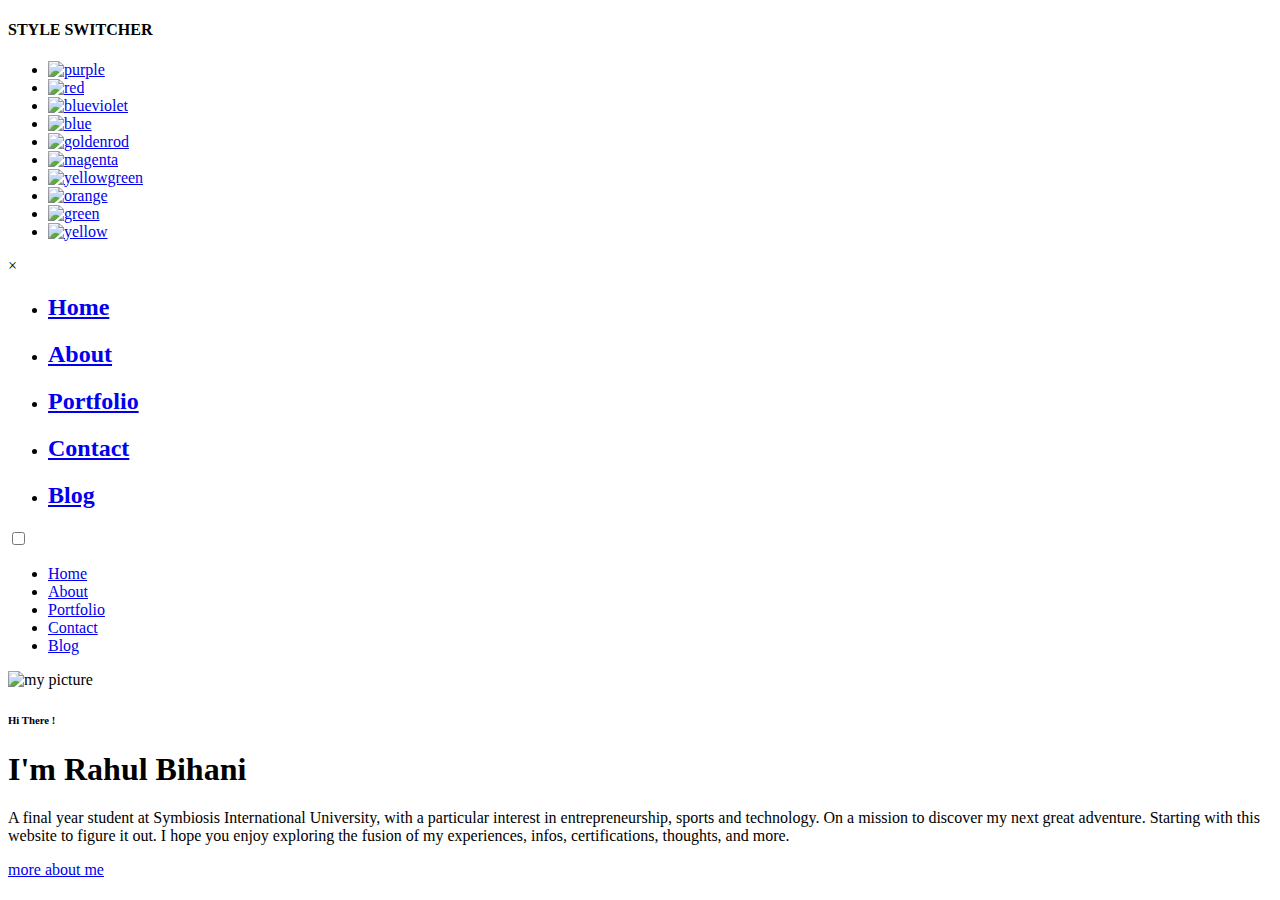
==== index.html @ b5be2437 "Update index.html" ====
﻿<!DOCTYPE html>
<html lang="en">


<head>
    <meta charset="utf-8">
    <title> Rahul Bihani </title>
    <meta name="viewport" content="width=device-width, initial-scale=1">

    <!-- Template Google Fonts -->
    <link href="https://fonts.googleapis.com/css?family=Poppins:400,400i,500,500i,600,600i,700,700i,800,800i,900,900i" rel="stylesheet">
    <link href="https://fonts.googleapis.com/css?family=Open+Sans:300,400,400i,600,600i,700" rel="stylesheet">

    <!-- Template CSS Files -->
    <link href="css/bootstrap.min.css" rel="stylesheet">
    <link href="css/preloader.min.css" rel="stylesheet">
    <link href="css/circle.css" rel="stylesheet">
    <link href="css/font-awesome.min.css" rel="stylesheet">
    <link href="css/fm.revealator.jquery.min.css" rel="stylesheet">
    <link href="css/style.css" rel="stylesheet">

    <!-- CSS Skin File -->
    <link href="css/skins/yellow.css" rel="stylesheet">

    <!-- Live Style Switcher - demo only -->
    <link rel="alternate stylesheet" type="text/css" title="blue" href="css/skins/blue.css" />
    <link rel="alternate stylesheet" type="text/css" title="green" href="css/skins/green.css" />
    <link rel="alternate stylesheet" type="text/css" title="yellow" href="css/skins/yellow.css" />
    <link rel="alternate stylesheet" type="text/css" title="blueviolet" href="css/skins/blueviolet.css" />
    <link rel="alternate stylesheet" type="text/css" title="goldenrod" href="css/skins/goldenrod.css" />
    <link rel="alternate stylesheet" type="text/css" title="magenta" href="css/skins/magenta.css" />
    <link rel="alternate stylesheet" type="text/css" title="orange" href="css/skins/orange.css" />
    <link rel="alternate stylesheet" type="text/css" title="purple" href="css/skins/purple.css" />
    <link rel="alternate stylesheet" type="text/css" title="red" href="css/skins/red.css" />
    <link rel="alternate stylesheet" type="text/css" title="yellowgreen" href="css/skins/yellowgreen.css" />
    <link rel="stylesheet" type="text/css" href="css/styleswitcher.css" />

    <!-- Modernizr JS File -->
    <script src="js/modernizr.custom.js"></script>
</head>

<body class="home">
<!-- Live Style Switcher Starts - demo only -->
<div id="switcher" class="">
    <div class="content-switcher">
        <h4>STYLE SWITCHER</h4>
        <ul>
            <li>
                <a href="#" onclick="setActiveStyleSheet('purple');" title="purple" class="color"><img src="img/styleswitcher/purple.png" alt="purple"/></a>
            </li>
            <li>
                <a href="#" onclick="setActiveStyleSheet('red');" title="red" class="color"><img src="img/styleswitcher/red.png" alt="red"/></a>
            </li>
            <li>
                <a href="#" onclick="setActiveStyleSheet('blueviolet');" title="blueviolet" class="color"><img src="img/styleswitcher/blueviolet.png" alt="blueviolet"/></a>
            </li>
            <li>
                <a href="#" onclick="setActiveStyleSheet('blue');" title="blue" class="color"><img src="img/styleswitcher/blue.png" alt="blue"/></a>
            </li>
            <li>
                <a href="#" onclick="setActiveStyleSheet('goldenrod');" title="goldenrod" class="color"><img src="img/styleswitcher/goldenrod.png" alt="goldenrod"/></a>
            </li>
            <li>
                <a href="#" onclick="setActiveStyleSheet('magenta');" title="magenta" class="color"><img src="img/styleswitcher/magenta.png" alt="magenta"/></a>
            </li>
            <li>
                <a href="#" onclick="setActiveStyleSheet('yellowgreen');" title="yellowgreen" class="color"><img src="img/styleswitcher/yellowgreen.png" alt="yellowgreen"/></a>
            </li>
            <li>
                <a href="#" onclick="setActiveStyleSheet('orange');" title="orange" class="color"><img src="img/styleswitcher/orange.png" alt="orange"/></a>
            </li>
            <li>
                <a href="#" onclick="setActiveStyleSheet('green');" title="green" class="color"><img src="img/styleswitcher/green.png" alt="green"/></a>
            </li>
            <li>
                <a href="#" onclick="setActiveStyleSheet('yellow');" title="yellow" class="color"><img src="img/styleswitcher/yellow.png" alt="yellow"/></a>
            </li>
        </ul>
           <div id="hideSwitcher">&times;</div>
    </div>
</div>
<div id="showSwitcher" class="styleSecondColor"><i class="fa fa-cog fa-spin"></i></div>
<!-- Live Style Switcher Ends - demo only -->
<!-- Header Starts -->
<header class="header" id="navbar-collapse-toggle">
    <!-- Fixed Navigation Starts -->
    <ul class="icon-menu d-none d-lg-block revealator-slideup revealator-once revealator-delay1">
        <li class="icon-box active">
            <i class="fa fa-home"></i>
            <a href="index.html">
                <h2>Home</h2>
            </a>
        </li>
        <li class="icon-box">
            <i class="fa fa-user"></i>
            <a href="about.html">
                <h2>About</h2>
            </a>
        </li>
        <li class="icon-box">
            <i class="fa fa-briefcase"></i>
            <a href="portfolio.html">
                <h2>Portfolio</h2>
            </a>
        </li>
        <li class="icon-box">
            <i class="fa fa-envelope-open"></i>
            <a href="contact.html">
                <h2>Contact</h2>
            </a>
        </li>
        <li class="icon-box">
            <i class="fa fa-comments"></i>
            <a href="blog.html">
                <h2>Blog</h2>
            </a>
        </li>
    </ul>
    <!-- Fixed Navigation Ends -->
    <!-- Mobile Menu Starts -->
    <nav role="navigation" class="d-block d-lg-none">
        <div id="menuToggle">
            <input type="checkbox" />
            <span></span>
            <span></span>
            <span></span>
            <ul class="list-unstyled" id="menu">
                <li class="active"><a href="index.html"><i class="fa fa-home"></i><span>Home</span></a></li>
                <li><a href="about.html"><i class="fa fa-user"></i><span>About</span></a></li>
                <li><a href="portfolio.html"><i class="fa fa-folder-open"></i><span>Portfolio</span></a></li>
                <li><a href="contact.html"><i class="fa fa-envelope-open"></i><span>Contact</span></a></li>
                <li><a href="blog.html"><i class="fa fa-comments"></i><span>Blog</span></a></li>
            </ul>
        </div>
    </nav>
    <!-- Mobile Menu Ends -->
</header>
<!-- Header Ends -->
<!-- Main Content Starts -->
<section class="container-fluid main-container container-home p-0 revealator-slideup revealator-once revealator-delay1">
    <div class="color-block d-none d-lg-block"></div>
    <div class="row home-details-container align-items-center">
        <div class="col-lg-4 bg position-fixed d-none d-lg-block"></div>
        <div class="col-12 col-lg-8 offset-lg-4 home-details text-left text-sm-center text-lg-left">
            <div>
                <img src="img/Photo-mobile.jpg" class="img-fluid main-img-mobile d-none d-sm-block d-lg-none" alt="my picture" />
                <h6 class="text-uppercase open-sans-font mb-0 d-block d-sm-none d-lg-block">Hi There !</h6>
                <h1 class="text-uppercase poppins-font"><span>I'm</span> Rahul Bihani</h1>
                <p class="open-sans-font">A final year student at Symbiosis International University, with a particular interest in entrepreneurship, sports and technology. On a mission to discover my next great adventure. Starting with this website to figure it out. I hope you enjoy exploring the fusion of my experiences, infos, certifications, thoughts, and more.</p>
                <a href="about.html" class="btn btn-about">more about me</a>
            </div>
        </div>
    </div>
</section>
<!-- Main Content Ends -->

<!-- Template JS Files -->
<script src="js/jquery-3.5.0.min.js"></script>
<script src="js/styleswitcher.js"></script>
<script src="js/preloader.min.js"></script>
<script src="js/fm.revealator.jquery.min.js"></script>
<script src="js/imagesloaded.pkgd.min.js"></script>
<script src="js/masonry.pkgd.min.js"></script>
<script src="js/classie.js"></script>
<script src="js/cbpGridGallery.js"></script>
<script src="js/jquery.hoverdir.js"></script>
<script src="js/popper.min.js"></script>
<script src="js/bootstrap.js"></script>
<script src="js/custom.js"></script>

</body>

</html>
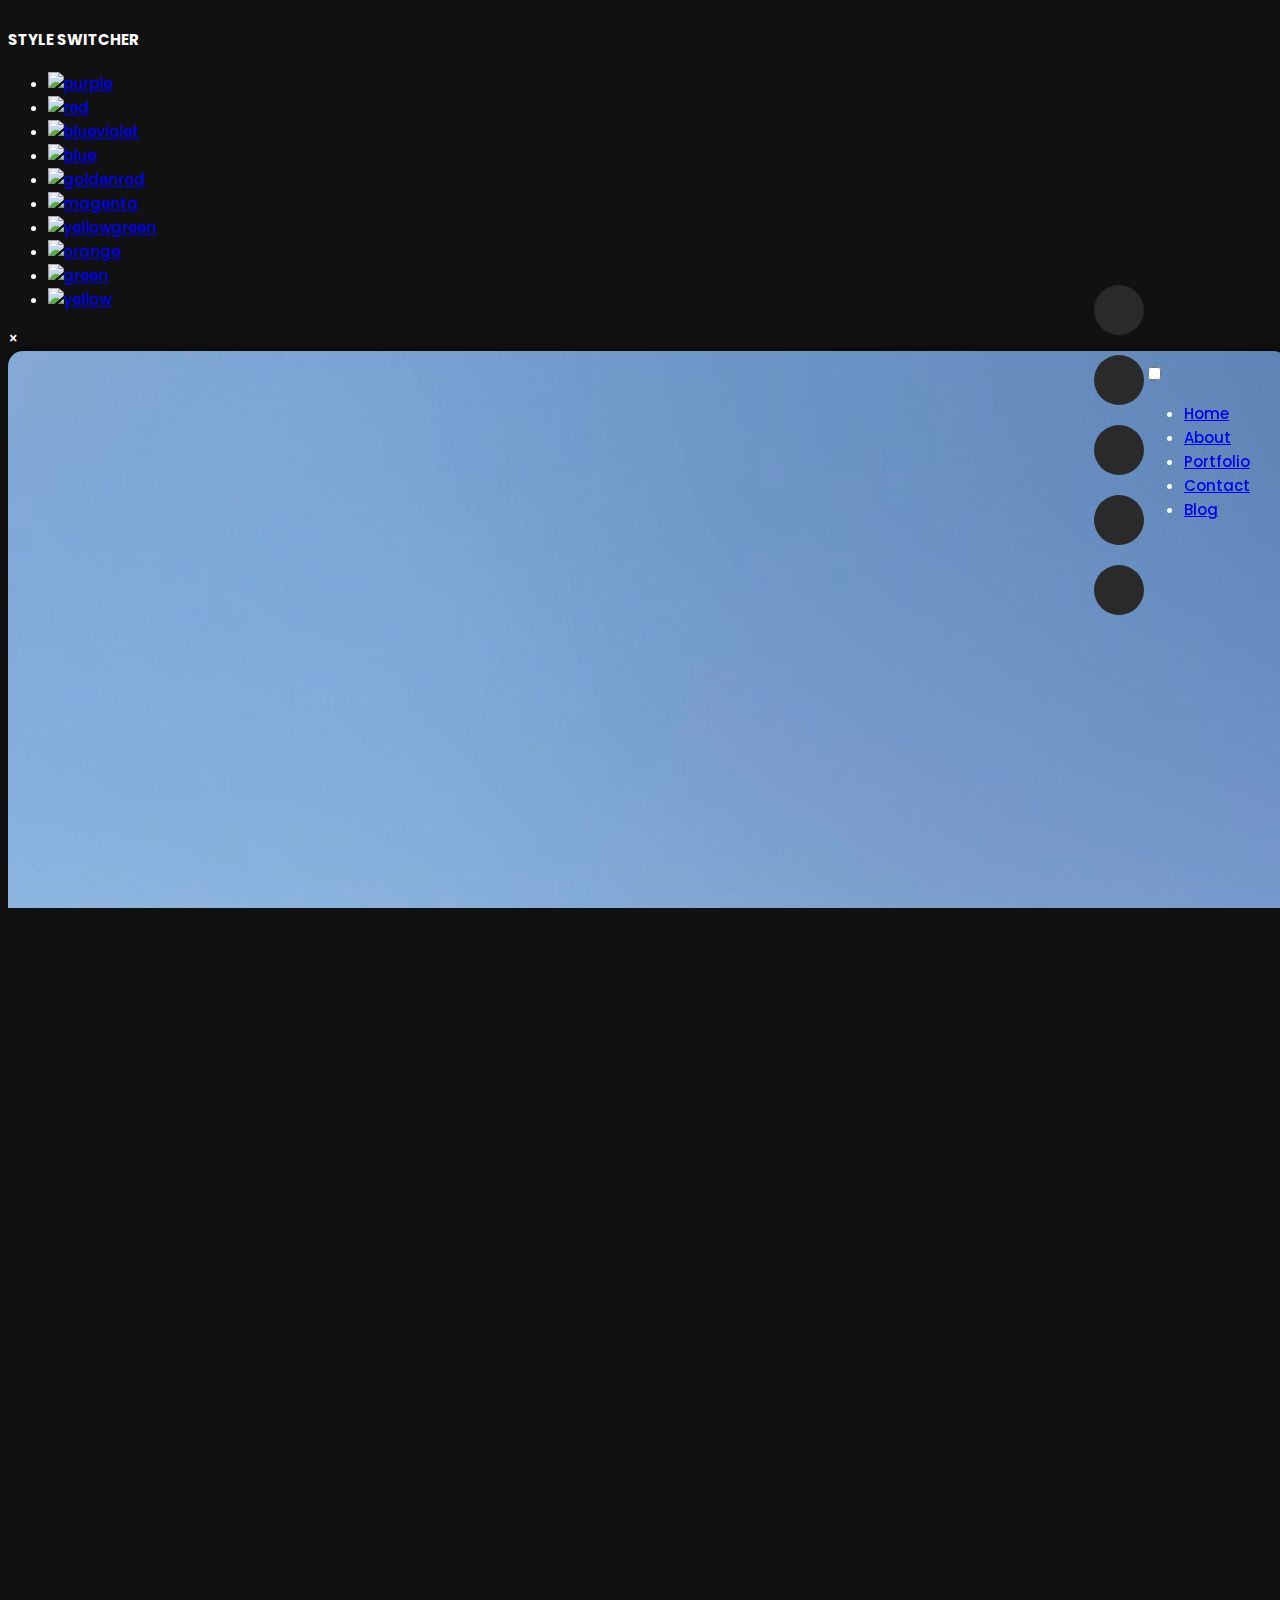
==== commit fe6df9e0: "Update index.html" ====
--- a/index.html
+++ b/index.html
@@ -3,6 +3,15 @@
 
 
 <head>
+    <!-- Google tag (gtag.js) -->
+<script async src="https://www.googletagmanager.com/gtag/js?id=G-2Z296D9TRD"></script>
+<script>
+  window.dataLayer = window.dataLayer || [];
+  function gtag(){dataLayer.push(arguments);}
+  gtag('js', new Date());
+
+  gtag('config', 'G-2Z296D9TRD');
+</script>
     <meta charset="utf-8">
     <title> Rahul Bihani </title>
     <meta name="viewport" content="width=device-width, initial-scale=1">
@@ -143,7 +152,7 @@
         <div class="col-lg-4 bg position-fixed d-none d-lg-block"></div>
         <div class="col-12 col-lg-8 offset-lg-4 home-details text-left text-sm-center text-lg-left">
             <div>
-                <img src="img/Photo-mobile.jpg" class="img-fluid main-img-mobile d-none d-sm-block d-lg-none" alt="my picture" />
+                <img src="img/Mobile-Photo.jpeg" class="img-fluid main-img-mobile d-none d-sm-block d-lg-none" alt="my picture" />
                 <h6 class="text-uppercase open-sans-font mb-0 d-block d-sm-none d-lg-block">Hi There !</h6>
                 <h1 class="text-uppercase poppins-font"><span>I'm</span> Rahul Bihani</h1>
                 <p class="open-sans-font">A final year student at Symbiosis International University, with a particular interest in entrepreneurship, sports and technology. On a mission to discover my next great adventure. Starting with this website to figure it out. I hope you enjoy exploring the fusion of my experiences, infos, certifications, thoughts, and more.</p>
--- a/css/style.css
+++ b/css/style.css
@@ -0,0 +1,1766 @@
+/*
+Template Name: Tunis - Personal Portfolio
+Author: celtano
+Author URI: http://themeforest.net/user/celtano
+Description: Tunis - Personal Portfolio
+Version: 1.0
+*/
+
+/*------------------------------------------------------------------
+[Table of contents]
+	+ General
+	    - Miscellaneous
+		- Light Body
+		- Buttons
+		- Page Title
+	+ Header
+		- Desktop Navigation
+		- Mobile Navigation
+	+ Pages
+		- Homepage
+		+ About
+		    - Personal Info List
+			- Box Stats
+			- Resume
+			- Skills
+		+ Portfolio
+		    - Grid
+		    + Slideshow
+                - Embedded Videos
+                - Carousel
+                - Navigation
+        + Contact
+            - Left Side
+            - Contact Form
+		+ Blog
+            - Latest Posts
+            - Pagination
+	- Responsive Design Styles
+-------------------------------------------------------------------*/
+
+/* [ GENERAL ] */
+/*================================================== */
+
+/*** Miscellaneous ***/
+
+html {
+  overflow-x: hidden;
+  height: 100%;
+}
+
+body {
+  font-family: 'Poppins', sans-serif;
+  font-size: 15px;
+  color: #fff;
+  font-weight: 500;
+  line-height: 1.6;
+  position: relative;
+  background-size: cover;
+  background-position: center;
+  height: 100%;
+  width: 100%;
+  background-color: #111;
+}
+
+.poppins-font {
+  font-family: 'Poppins', sans-serif;
+}
+
+.open-sans-font {
+  font-family: 'Open Sans', sans-serif;
+}
+
+hr.separator {
+  border-top: 1px solid #252525;
+  margin: 70px auto 55px;
+  max-width: 40%;
+}
+
+.ft-wt-600 {
+  font-weight: 600;
+}
+
+.mb-30 {
+  margin-bottom: 30px;
+}
+
+.no-transform {
+  transform: none !important;
+}
+
+.custom-title {
+  padding-bottom: 22px;
+  font-size: 26px;
+}
+
+/*** Light Body ***/
+
+body.light {
+  color: #666;
+  background-color: #fff;
+}
+
+body.home.light .home-details h1 span {
+  color: #666;
+}
+
+body.home.light .home-details h6 {
+  color: #777;
+}
+
+body.home.light .bg {
+  background-image: url(../img/light.jpg);
+  background-size: cover;
+  background-repeat: no-repeat;
+  background-position: top;
+  box-shadow: 0 0 7px rgba(0,0,0,.3);
+}
+
+body.light .preloader .black_wall {
+  background-color: #eee;
+}
+
+body.light .preloader {
+  background-color: #fff;
+}
+
+body.light .title-section h1 {
+  color: #666;
+}
+
+body.light .title-bg {
+  color: rgba(30, 37, 48, 0.07);
+}
+
+body.light.about .box-stats {
+  border: 1px solid #ddd;
+}
+
+body.light.about .c100,
+body.light.about .resume-box .time {
+  background-color: #eee;
+}
+
+body.light.about .resume-box .time,
+body.light.about .resume-box p {
+  color: #666;
+}
+
+body.light.about .resume-box .place:before {
+  background-color: #666;
+}
+
+body.light.about  .resume-box li:after {
+  border-left: 1px solid #ddd;
+}
+
+body.light.about .c100 > span {
+  color: #666;
+}
+
+body.light.about .c100:after {
+  background-color: #fff;
+}
+
+body.light.portfolio .slideshow figure {
+  background-color: #fff;
+}
+
+body.light.portfolio .slideshow ul > li:after {
+  background: rgba(255,255,255,0.77);
+}
+
+body.light.portfolio .slideshow {
+  background: rgba(0,0,0,0.7);
+}
+
+body.light.contact .contactform input[type=text],
+body.light.contact .contactform input[type=email],
+body.light.contact .contactform textarea {
+  background-color: #fff;
+  border: 1px solid #ddd;
+  color: #666;
+}
+
+body.light.contact  ul.social li a {
+  color: #666;
+  background: #eee;
+}
+
+body.light.contact  ul.social li a:hover {
+  color: #fff;
+}
+
+body.light.blog .post-content {
+  background-color: #f2f2f2;
+}
+
+body.light.blog .post-content .entry-header h3 a {
+  color: #666;
+}
+
+body.light.blog .page-link {
+  color: #666;
+  background-color: #eee;
+  border: 1px solid #eee;
+}
+
+body.light.blog-post .meta {
+  color: #888;
+}
+
+body.light.blog .page-item.active .page-link {
+  color: #fff;
+}
+
+body.light hr.separator {
+  border-top: 1px solid #ddd;
+}
+
+@media (min-width: 992px) {
+  body.light .header ul.icon-menu li.icon-box {
+    background-color: #eee;
+  }
+
+  body.light .header ul.icon-menu li.icon-box i {
+    color: #666;
+  }
+
+  body.light .header ul.icon-menu li.icon-box.active,
+  body.light .header ul.icon-menu li.icon-box:hover,
+  body.light .header ul.icon-menu li.icon-box.active i,
+  body.light .header ul.icon-menu li.icon-box:hover i {
+    color: #fff;
+  }
+}
+
+@media (max-width: 991px) {
+
+  body.light .main-img-mobile {
+    border: 4px solid #eee;
+  }
+
+  body.light #menuToggle {
+    border: 1px solid #ddd;
+  }
+
+  body.light #menuToggle,
+  body.light #menu {
+    background: #eee;
+  }
+
+  body.light #menuToggle > span,
+  body.light #menuToggle input:checked ~ span {
+    background: #666;
+  }
+
+  body.light #menu li a {
+    color: #666;
+  }
+
+  body.light #menu li:after {
+    background: #ddd;
+  }
+
+  body.light.portfolio .slideshow nav {
+    background: #eee;
+    border-bottom: 1px solid #ddd;
+  }
+
+  body.light.portfolio .slideshow nav span img {
+    display: none;
+  }
+
+  body.light.portfolio .slideshow nav span.nav-next {
+    background-image: url("../img/projects/navigation/right-arrow.png");
+    background-size: cover;
+  }
+
+  body.light.portfolio .slideshow nav span.nav-prev {
+    background-image: url("../img/projects/navigation/left-arrow.png");
+    background-size: cover;
+  }
+
+  body.light.portfolio .slideshow nav span.nav-close {
+    background-image: url("../img/projects/navigation/close-button.png");
+    background-size: cover;
+  }
+
+  body.light.portfolio .slideshow nav span.nav-next,
+  body.light.portfolio .slideshow nav span.nav-prev {
+    top: 51px;
+  }
+
+  body.light.portfolio .slideshow {
+    background: #fff;
+  }
+}
+
+@media (max-width: 576px) {
+  body.light .title-section {
+    background: #eee;
+    border-bottom: 1px solid #ddd;
+  }
+
+  body.light #menuToggle {
+    border: 0;
+  }
+
+  body.light.portfolio .slideshow nav span.nav-next,
+  body.light.portfolio .slideshow nav span.nav-prev {
+    top: 31px;
+  }
+}
+/*** Buttons ***/
+.btn {
+  box-shadow: none !important;
+  border-radius: 26px;
+  font-weight: 500;
+  height: 46px;
+  line-height: 46px;
+  font-size: 15px;
+  text-transform: uppercase;
+  color: #fff;
+  padding: 0 40px;
+  outline: none !important;
+  overflow: hidden;
+  display: inline-block;
+  position: relative;
+  font-family: 'Poppins', sans-serif;
+  letter-spacing: .5px;
+  border: 0;
+}
+
+.btn,
+.btn:hover,
+.btn:focus {
+  color: #fff;
+  text-decoration: none;
+}
+
+/*** Page Title ***/
+
+.title-section {
+  margin: 0 auto;
+  width: 100%;
+  position: relative;
+  padding: 80px 0;
+}
+
+.title-section h1 {
+  font-size: 56px;
+  font-weight: 900;
+  color: #fff;
+  text-transform: uppercase;
+  margin: 0;
+}
+
+.title-bg {
+  font-size: 110px;
+  left: 0;
+  letter-spacing: 10px;
+  line-height: 0.7;
+  position: absolute;
+  right: 0;
+  top: 50%;
+  text-transform: uppercase;
+  font-weight: 800;
+  -webkit-transform: translateY(-50%);
+  -moz-transform: translateY(-50%);
+  -ms-transform: translateY(-50%);
+  -o-transform: translateY(-50%);
+  transform: translateY(-50%);
+  color: rgba(255, 255, 255, 0.07);
+
+}
+
+
+
+/* [ HEADER ] */
+/*================================================== */
+
+/*** Desktop Navigation ***/
+
+@media (min-width: 992px) {
+
+  /*** Navigation ***/
+
+  .header {
+    position: fixed;
+    right: 30px;
+    bottom: 0;
+    z-index: 3;
+    display: flex;
+    align-items: center;
+    height: calc(100vh - 200px);
+    top: 100px;
+    opacity: 1;
+    transition: opacity 0.3s;
+    -webkit-transition: opacity 0.3s;
+  }
+
+  .header.hide-header {
+    z-index: 0 !important;
+    opacity: 0;
+  }
+
+  .header ul.icon-menu {
+    margin: 0;
+    padding: 0;
+  }
+
+  .header ul.icon-menu li.icon-box {
+    width: 50px;
+    height: 50px;
+    list-style: none;
+    position: relative;
+    display: flex;
+    align-items: center;
+    transition: .3s;
+    margin: 20px 0;
+    border-radius: 50%;
+    background: #2b2a2a;
+  }
+
+  .header ul.icon-menu li.icon-box i {
+    color: #ddd;
+    font-size: 19px;
+    transition: .3s;
+  }
+
+  .header ul.icon-menu li.icon-box.active,
+  .header ul.icon-menu li.icon-box:hover,
+  .header ul.icon-menu li.icon-box.active i,
+  .header ul.icon-menu li.icon-box:hover i {
+    color: #fff;
+  }
+
+  .header .icon-box h2 {
+    font-size: 15px;
+    font-weight: 500;
+  }
+
+  .header .icon-box a {
+    display: block;
+    padding: 0;
+    width: 50px;
+    height: 50px;
+  }
+
+  .header .icon-box i.fa {
+    position: absolute;
+    pointer-events: none;
+  }
+
+  .header .icon-menu i {
+    left: 0;
+    right: 0;
+    margin: 0 auto;
+    display: block;
+    text-align: center;
+    font-size: 35px;
+    top: 15px;
+  }
+
+  .header .icon-box h2 {
+    z-index: -1;
+    position: absolute;
+    top: 0;
+    right: 0;
+    opacity: 0;
+    color: #fff;
+    line-height: 50px;
+    font-weight: 500;
+    transition: all .3s;
+    border-radius: 30px;
+    text-transform: uppercase;
+    padding: 0 25px 0 30px;
+    height: 50px;
+  }
+
+  .header .icon-box a:hover h2 {
+    opacity: 1;
+    right: 27px;
+    margin: 0;
+    text-align: center;
+    border-radius: 30px 0 0 30px;
+  }
+}
+
+/* [ Pages ] */
+/*================================================== */
+
+/*** Homepage ***/
+
+.home .color-block {
+  position: fixed;
+  height: 200%;
+  width: 100%;
+  transform: rotate(-15deg);
+  left: -83%;
+  top: -50%;
+}
+
+.home .bg {
+  background-image: url(../img/cover-img.jpg);
+  background-size: cover;
+  background-repeat: no-repeat;
+  background-position: top;
+  height: calc(100vh - 60px);
+  z-index: 111;
+  border-radius: 15px;
+  left: 30px;
+  top: 30px;
+  box-shadow: 0 0 7px rgba(0,0,0,.9);
+}
+
+.home .container-home {
+  display: flex;
+  align-items: center;
+  min-height: 100%;
+}
+
+.home .home-details > div {
+  max-width: 550px;
+  margin: 0 auto;
+}
+
+.home .home-details h1 {
+  font-size: 45px;
+  line-height: 45px;
+  font-weight: 700;
+  margin: 18px 0 10px;
+}
+
+.home .home-details h1 span {
+  color: #fff;
+  font-weight: 600;
+}
+
+.home .home-details h6 {
+  color: #eee;
+  font-size: 22px;
+  font-weight: 400;
+  display: block;
+}
+
+.home .home-details p {
+  margin: 10px 0 23px;
+  font-size: 16px;
+  line-height: 32px;
+}
+
+/*** About ***/
+
+.about .main-content {
+  padding-bottom: 20px;
+}
+
+/* Personal Info List */
+
+.about .about-list li:not(:last-child) {
+  padding-bottom: 20px;
+}
+
+.about .about-list .title {
+  opacity: .8;
+  text-transform: capitalize;
+}
+
+.about .about-list .value {
+  font-weight: 600;
+}
+
+/* Box Stats */
+
+.about .box-stats {
+  padding: 20px 30px 25px 40px;
+  border-radius: 5px;
+  border: 1px solid #252525;
+}
+
+.about .box-stats.with-margin {
+  margin-bottom: 30px;
+}
+
+.about .box-stats h3 {
+  position: relative;
+  display: inline-block;
+  margin: 0;
+  font-size: 50px;
+  font-weight: 700;
+}
+
+.about .box-stats h3:after {
+  content: '+';
+  position: absolute;
+  right: -24px;
+  font-size: 33px;
+  font-weight: 300;
+  top: 2px;
+}
+
+.about .box-stats p {
+  padding-left: 45px;
+}
+
+.about .box-stats p:before {
+  content: "";
+  position: absolute;
+  left: 0;
+  top: 13px;
+  width: 30px;
+  height: 1px;
+  background: #777;
+}
+
+/* Resume */
+
+.about .resume-box ul {
+  margin: 0;
+  padding: 0;
+  list-style: none;
+}
+
+.about .resume-box li {
+  position: relative;
+  padding: 0 20px 0 60px;
+  margin: 0 0 50px;
+}
+
+.about .resume-box li:after {
+  content: "";
+  position: absolute;
+  top: 0;
+  left: 20px;
+  bottom: 0;
+  border-left: 1px solid #333;
+}
+
+.about .resume-box .icon {
+  width: 40px;
+  height: 40px;
+  position: absolute;
+  left: 0;
+  right: 0;
+  line-height: 40px;
+  text-align: center;
+  z-index: 1;
+  border-radius: 50%;
+  color: #fff;
+  background-color: #252525;
+}
+
+.about .resume-box .time {
+  color: #fff;
+  font-size: 12px;
+  padding: 1px 10px;
+  display: inline-block;
+  margin-bottom: 12px;
+  border-radius: 20px;
+  font-weight: 600;
+  background-color: #252525;
+  opacity: .8;
+}
+
+.about .resume-box h5 {
+  font-size: 18px;
+  margin: 7px 0 10px;
+}
+
+.about .resume-box p {
+  margin: 0;
+  color: #eee;
+  font-size: 14px;
+}
+
+.about .resume-box .place {
+  opacity: .8;
+  font-weight: 600;
+  font-size: 15px;
+  position: relative;
+  padding-left: 26px;
+}
+
+.about .resume-box .place:before {
+  position: absolute;
+  content: '';
+  width: 10px;
+  height: 2px;
+  background-color: #fff;
+  left: 7px;
+  top: 9px;
+  opacity: .8;
+}
+
+/* Skills */
+
+.about .c100 {
+  float: none !important;
+  margin: 0 auto;
+  background-color: #252525;
+}
+
+.about .c100 > span {
+  color: #fff;
+}
+
+.about .c100:after {
+  background-color: #111;
+}
+
+/*** Portfolio ***/
+.portfolio .main-content {
+  padding-bottom: 60px;
+  margin-top: -15px;
+}
+
+/* Grid */
+
+.portfolio .grid-gallery ul {
+  list-style: none;
+  margin: 0;
+  padding: 0;
+}
+
+.portfolio .grid-gallery figure {
+  margin: 0;
+}
+
+.portfolio .grid-gallery figure img {
+  display: block;
+  width: 100%;
+  border-radius: 5px;
+  transition: .3s;
+}
+
+.portfolio .grid-wrap {
+  margin: 0 auto;
+}
+
+.portfolio .grid {
+  margin: 0 auto;
+}
+
+.portfolio .grid li {
+  width: 33.333333%;
+  float: left;
+  cursor: pointer;
+  padding: 15px;
+}
+
+.portfolio .grid figure {
+  -webkit-transition: 0.3s;
+  transition: 0.3s;
+  border-radius: 5px;
+  padding: 0;
+  position: relative;
+  overflow: hidden;
+}
+
+.portfolio .grid figure img {
+  display: block;
+  position: relative;
+}
+
+.portfolio .grid li a {
+  overflow: hidden;
+}
+
+.portfolio .grid li figure div {
+  position: absolute;
+  width: 100%;
+  height: 100%;
+  display: -webkit-box;
+  display: -webkit-flex;
+  display: -ms-flexbox;
+  display: flex;
+  -webkit-box-align: center;
+  -webkit-align-items: center;
+  -ms-flex-align: center;
+  align-items: center;
+  text-align: center;
+  justify-content: center;
+}
+
+.portfolio .grid li figure div span {
+  margin: 0;
+  text-transform: uppercase;
+  color: #fff;
+  font-size: 18px;
+}
+
+/* Slideshow */
+
+.portfolio .slideshow {
+  position: fixed;
+  background: rgba(0,0,0,0.85);
+  width: 100%;
+  height: 100%;
+  top: 0;
+  left: 0;
+  z-index: 1111;
+  opacity: 0;
+  visibility: hidden;
+  overflow: hidden;
+  -webkit-perspective: 1000px;
+  perspective: 1000px;
+  -webkit-transition: opacity 0.5s, visibility 0s 0.5s;
+  transition: opacity 0.5s, visibility 0s 0.5s;
+  text-align: left;
+}
+
+.portfolio .slideshow-open .slideshow {
+  opacity: 1;
+  visibility: visible;
+  -webkit-transition: opacity 0.5s;
+  transition: opacity 0.5s;
+}
+
+.portfolio .slideshow ul {
+  width: 100%;
+  height: 100%;
+  -webkit-transform-style: preserve-3d;
+  transform-style: preserve-3d;
+  -webkit-transform: translate3d(0,0,150px);
+  transform: translate3d(0,0,150px);
+  -webkit-transition: -webkit-transform 0.5s;
+  transition: transform 0.5s;
+}
+
+.portfolio .slideshow ul.animatable > li {
+  -webkit-transition: -webkit-transform 0.5s;
+  transition: transform 0.5s;
+}
+
+.portfolio .slideshow-open .slideshow ul {
+  -webkit-transform: translate3d(0,0,0);
+  transform: translate3d(0,0,0);
+}
+
+.portfolio .slideshow ul > li {
+  width: 660px;
+  position: absolute;
+  top: 50%;
+  left: 50%;
+  margin: -280px 0 0 -330px;
+  visibility: hidden;
+}
+
+.portfolio .slideshow ul > li.show {
+  visibility: visible;
+}
+
+.portfolio .slideshow ul > li:after {
+  content: '';
+  position: absolute;
+  width: 100%;
+  height: 100%;
+  top: 0;
+  left: 0;
+  background: rgba(0,0,0,0.7);
+  -webkit-transition: opacity 0.3s;
+  transition: opacity 0.3s;
+  z-index: 111;
+  border-radius: 10px;
+}
+
+.portfolio .slideshow ul > li.current:after {
+  visibility: hidden;
+  opacity: 0;
+  -webkit-transition: opacity 0.3s, visibility 0s 0.3s;
+  transition: opacity 0.3s, visibility 0s 0.3s;
+}
+
+.portfolio .slideshow figure {
+  width: 100%;
+  height: 100%;
+  background: #252525;
+  padding: 30px;
+  overflow: auto;
+  border-radius: 10px;
+}
+
+.portfolio .slideshow a {
+  text-decoration: underline;
+}
+
+.portfolio .slideshow figcaption {
+  margin-bottom: 15px;
+}
+
+.portfolio .slideshow figcaption h3 {
+  text-transform: uppercase;
+  padding: 10px 0 20px;
+  font-weight: 700;
+  text-align: center;
+  font-size: 33px;
+}
+
+/* Embedded Videos */
+
+.portfolio .slideshow .videocontainer,
+.portfolio .slideshow .responsive-video {
+  max-width: 100%;
+  border-radius: 4px;
+  display: block;
+  object-fit: cover;
+}
+
+.portfolio .slideshow .videocontainer {
+  position: relative;
+  padding-bottom: 56.20%;
+  padding-top: 0;
+  height: 0;
+  max-width: 100%;
+  overflow: hidden;
+  width: 100%;
+  display: block;
+  margin: 0;
+  border-radius: 4px;
+}
+
+.portfolio .slideshow .videocontainer iframe,
+.portfolio .slideshow .videocontainer object,
+.portfolio .slideshow .videocontainer embed {
+  position: absolute;
+  top: 0;
+  left: 0;
+  width: 100%;
+  height: 100%;
+  border: 0;
+}
+
+/* Carousel */
+
+.portfolio .slideshow .carousel-indicators {
+  bottom: 0;
+  background: rgba(0,0,0,.4);
+  padding: 10px 0;
+  margin: 0;
+}
+
+.portfolio .slideshow .carousel-indicators li {
+  width: 10px;
+  height: 10px;
+  border-radius: 50%;
+  margin: 0 7px;
+  background-color: #fff;
+  opacity: 1;
+}
+
+/* Navigation */
+
+.portfolio .slideshow nav span {
+  position: fixed;
+  z-index: 1000;
+  text-align: center;
+  cursor: pointer;
+  padding: 200px 30px;
+  color: #fff;
+}
+
+.portfolio .slideshow nav span.nav-prev,
+.portfolio .slideshow nav span.nav-next {
+  top: 50%;
+  -webkit-transform: translateY(-50%);
+  transform: translateY(-50%);
+  font-size: 41px;
+  line-height: 58px;
+}
+
+.portfolio .slideshow nav span.nav-prev {
+  left: 0;
+}
+
+.portfolio .slideshow nav span.nav-next {
+  right: 0;
+}
+
+.portfolio .slideshow nav span.nav-close {
+  top: 30px;
+  right: 30px;
+  padding: 0;
+}
+
+/*** Contact ***/
+.contact .main-content {
+  padding-bottom: 85px;
+}
+/* Left Side */
+
+.contact .custom-span-contact {
+  font-weight: 600;
+  padding-left: 50px;
+  line-height: 21px;
+  padding-top: 5px;
+}
+
+.contact .custom-span-contact i {
+  left: 0;
+  top: 10px;
+  font-size: 33px;
+}
+
+.contact .custom-span-contact i.fa-phone-square {
+  font-size: 39px;
+  top: 7px;
+}
+
+.contact .custom-span-contact span {
+  text-transform: uppercase;
+  opacity: .8;
+  font-weight: 400;
+}
+
+.contact ul.social {
+  margin-left: -5px;
+}
+
+.contact ul.social li {
+  display: inline-block;
+}
+
+.contact ul.social li a {
+  display: inline-block;
+  height: 40px;
+  width: 40px;
+  line-height: 42px;
+  text-align: center;
+  color: #fff;
+  transition: .3s;
+  font-size: 17px;
+  margin: 0 6px;
+  background: #2b2a2a;
+  border-radius: 50%;
+}
+/* Form */
+.contact .contactform input[type=text],
+.contact .contactform input[type=email] {
+  border: 1px solid #111;
+  width: 100%;
+  background: #252525;
+  color: #fff;
+  padding: 11px 26px;
+  margin-bottom: 30px;
+  border-radius: 30px;
+  outline: none !important;
+  transition: .3s;
+}
+
+.contact .contactform textarea {
+  border: 1px solid #111;
+  background: #252525;
+  color: #fff;
+  width: 100%;
+  padding: 12px 26px;
+  margin-bottom: 20px;
+  height: 160px;
+  overflow: hidden;
+  border-radius: 30px;
+  outline: none !important;
+  transition: .3s;
+}
+
+.contact .contactform .form-message {
+  margin: 24px 0;
+}
+
+.contact .contactform .output_message {
+  display: block;
+  color: #fff;
+  height: 46px;
+  line-height: 46px;
+  border-radius: 30px;
+}
+
+.contact .contactform .output_message.success {
+  background: #28a745;
+}
+
+.contact .contactform .output_message.success:before {
+  font-family: FontAwesome;
+  content: "\f14a";
+  padding-right: 10px;
+}
+
+.contact .contactform .output_message.error {
+  background: #dc3545;
+}
+
+.contact .contactform .output_message.error:before {
+  font-family: FontAwesome;
+  content: "\f071";
+  padding-right: 10px;
+}
+
+/*** Blog ***/
+
+.blog .main-content {
+  padding-bottom: 85px;
+}
+
+/* Latest Posts */
+
+.blog .post-container {
+  display: block;
+}
+
+.blog .post-content {
+  background-color: #252525;
+  padding: 20px 25px 25px 25px;
+  border-radius: 0 0 5px 5px;
+}
+
+.blog .post-content .entry-header h3 {
+  line-height: 26px;
+  cursor: pointer;
+}
+
+.blog .post-content .entry-header h3 a {
+  text-decoration: none;
+  transition: .5s;
+}
+
+.blog .post-thumb {
+  border-radius: 5px 5px 0 0;
+  cursor: pointer;
+}
+
+.blog .post-thumb a {
+  border-radius: 5px 5px 0 0;
+}
+
+.blog .post-container:hover img {
+  transform: scale(1.2);
+}
+
+.blog .post-thumb a img {
+  border-radius: 5px 5px 0 0;
+  transition: .3s;
+}
+
+.blog .post-content .entry-content p {
+  margin: 15px 0 5px;
+}
+
+.blog .post-content .entry-header h3 a {
+  color: #fff;
+  font-size: 20px;
+  font-weight: 600;
+}
+
+/* pagination */
+
+.blog .pagination {
+  margin-bottom: 30px;
+}
+
+.blog .page-link {
+  color: #fff;
+  background-color: #252525;
+  border: 1px solid #252525;
+  padding: 0;
+  margin: 0 10px;
+  border-radius: 50% !important;
+  width: 43px;
+  height: 43px;
+  line-height: 43px;
+  text-align: center;
+  transition: .3s;
+
+}
+
+.blog .page-link:focus,
+.blog .page-link:active{
+  box-shadow: none !important;
+}
+
+.blog .page-link:hover {
+  color: #fff !important;
+}
+
+/* Blog Post */
+
+.blog-post article {
+  max-width: 700px;
+  margin: 0 auto;
+}
+
+.blog-post article h1 {
+  font-weight: 600;
+  margin: 13px 0 20px;
+}
+
+.blog-post article img {
+  border-radius: 5px;
+  margin-bottom: 20px;
+}
+
+.blog-post .meta {
+  color: #eee;
+  font-size: 13px;
+}
+
+.blog-post .meta span {
+  padding-right: 15px;
+}
+
+.blog-post .meta i {
+  padding-right: 3px;
+}
+
+/* [ RESPONSIVE DESIGN STYLES ] */
+
+@media (min-width: 1351px) {
+  .portfolio .container-portfolio .grid {
+    text-align: left;
+  }
+}
+
+@media (max-width: 1350px) and (min-width: 992px) {
+  .container {
+    max-width: calc(100% - 195px);
+  }
+
+  .portfolio .container-portfolio {
+    max-width: calc(100% - 195px);
+  }
+}
+
+@media (max-width: 1100px) and (min-width: 992px) {
+  .home .home-details > div {
+    max-width: 450px;
+  }
+}
+
+@media (min-width: 1600px) {
+  .home .home-details > div {
+    max-width: 600px;
+  }
+}
+
+@media (min-width: 992px) {
+  .home .home-details-container {
+    width: 100%;
+    height: 100vh;
+  }
+
+  body.home {
+    overflow: hidden;
+  }
+
+  .btn:before {
+    font: 15px/1.2em FontAwesome;
+    color: #fff;
+    position: absolute;
+    height: 100%;
+    right: 25px;
+    top: 50%;
+    margin-top: -9px;
+    transition: all 0.3s;
+    opacity: 0;
+    filter: alpha(opacity=0);
+    -webkit-transform: translateX(-20px);
+    transform: translateX(-20px);
+  }
+
+  .btn.btn-about:before {
+    content: "\f007";
+  }
+
+  .btn.btn-portfolio:before {
+    content: "\f07c";
+    margin-top: -8px;
+  }
+
+  .btn.btn-preview:before {
+    content: "\f08e";
+  }
+
+  .btn.btn-download:before {
+    content: "\f019";
+  }
+
+  .btn.btn-contact:before {
+    content: "\f1d8";
+  }
+
+  .btn span {
+    position: relative;
+    display: block;
+    transition: all 0.3s;
+  }
+
+  .btn:hover span {
+    -webkit-transform: translateX(-10px);
+    transform: translateX(-10px);
+  }
+
+  .btn:hover:before {
+    opacity: 1;
+    filter: alpha(opacity=100);
+    -webkit-transform: translateX(0);
+    transform: translateX(0);
+  }
+}
+
+/* Mobile  Navigation */
+
+@media (max-width: 991px) {
+  .btn {
+    padding: 0 28px;
+  }
+
+  body.home {
+    padding: 25px;
+  }
+
+  body.home .main-container {
+    padding: 30px 0 !important;
+  }
+
+  .home .home-details-container {
+    margin: 0 auto;
+  }
+
+  .home .home-details {
+    padding: 0;
+  }
+
+  .main-img-mobile {
+    border-radius: 50%;
+    width: 270px;
+    height: 270px;
+    border: 4px solid #252525;
+    margin: 0 auto 25px;
+    display: block;
+  }
+
+  .home .home-details h1 {
+    font-size: 38px;
+    line-height: 38px;
+    margin: 29px 0 13px;
+  }
+
+  .home .home-details p {
+    margin: 10px 0 23px;
+    font-size: 15px;
+    line-height: 30px;
+  }
+
+  #menuToggle {
+    display: inline-block;
+    position: fixed;
+    top: 30px;
+    right: 30px;
+    z-index: 1111;
+    user-select: none;
+    padding: 19px 0 0 16px;
+    width: 54px;
+    height: 54px;
+    border-radius: 5px;
+    background: #252525;
+  }
+
+  #menuToggle input {
+    display: flex;
+    width: 54px;
+    height: 54px;
+    position: absolute;
+    cursor: pointer;
+    opacity: 0;
+    z-index: 2;
+    top: 0;
+    left: 0;
+  }
+
+  #menuToggle > span {
+    display: flex;
+    width: 23px;
+    height: 2px;
+    margin-bottom: 5px;
+    position: relative;
+    background: #ffffff;
+    border-radius: 3px;
+    z-index: 1;
+    transform-origin: 5px 0;
+    transition: transform 0.5s cubic-bezier(0.77,0.2,0.05,1.0),
+    background 0.5s cubic-bezier(0.77,0.2,0.05,1.0),
+    opacity 0.55s ease;
+  }
+
+  #menuToggle > span:first-child {
+    transform-origin: 0 0;
+  }
+
+  #menuToggle > span:nth-last-child(2) {
+    transform-origin: 0 100%;
+  }
+
+  #menuToggle input:checked ~ span {
+    opacity: 1;
+    transform: rotate(45deg) translate(4px, 0);
+    background: #fff;
+  }
+
+  #menuToggle input:checked ~ span:nth-last-child(3) {
+    opacity: 0;
+    transform: rotate(0deg) scale(0.2, 0.2);
+  }
+
+  #menuToggle input:checked ~ span:nth-last-child(2) {
+    transform: rotate(-45deg) translate(2px, 4px);
+  }
+
+  #menu {
+    position: fixed;
+    left: 0;
+    top: 0;
+    width: 100%;
+    height: 100%;
+    margin: 0;
+    padding-top: 60px;
+    background-color: #252525;
+    -webkit-font-smoothing: antialiased;
+    transform-origin: 0 0;
+    transform: translate(-100%, 0);
+    transition: transform 0.5s cubic-bezier(0.77,0.2,0.05,1.0);
+  }
+
+  #menuToggle input:checked ~ ul {
+    transform: none;
+  }
+
+  #menu li {
+    position: relative;
+    padding-left: 30px;
+  }
+
+  #menu li:after {
+    position: absolute;
+    content: '';
+    height: 1px;
+    width: calc(100% - 60px);
+    background: #333;
+    left: 30px;
+  }
+
+  #menu li:last-child:after {
+    display: none;
+  }
+
+  #menu li.active a span {
+    font-weight: 600;
+  }
+
+  #menu li a {
+    color: #fff;
+    text-transform: uppercase;
+    transition-delay: 2s;
+    font-size: 26px;
+    display: block;
+    text-decoration: none;
+    padding: 14px 0;
+    position: relative;
+  }
+
+  #menu li a span {
+    position: absolute;
+    left: 50px;
+    font-weight: 400;
+  }
+
+  .portfolio .grid li {
+    width: 50%;
+  }
+
+  .portfolio .grid li figure div {
+    display: none !important;
+  }
+
+  .portfolio .slideshow {
+    background: #252525;
+  }
+
+  .portfolio .slideshow nav span {
+    padding: 0;
+  }
+
+  .portfolio .slideshow ul > li {
+    width: 100%;
+    height: 100%;
+    position: absolute;
+    top: 0;
+    left: 0;
+    right: 0;
+    margin: 0;
+  }
+
+  .portfolio .slideshow ul > li:after {
+    display: none;
+  }
+
+  .portfolio .slideshow figure {
+    padding: 125px 30px 30px;
+    border-radius: 0;
+    max-width: 720px;
+    margin: 0 auto;
+  }
+
+  .portfolio .slideshow nav span.nav-prev,
+  .portfolio .slideshow nav span.nav-next {
+    top: 35px;
+    width: 32px;
+    height: 32px;
+  }
+
+  .portfolio .slideshow nav span.nav-next {
+    right: 30px;
+  }
+
+  .portfolio .slideshow nav span.nav-prev {
+    left: 30px;
+  }
+
+  .portfolio .slideshow nav span.nav-prev img,
+  .portfolio .slideshow nav span.nav-next img {
+    width: 32px;
+    height: 32px;
+  }
+
+  .portfolio .slideshow nav span:before {
+    display: none;
+  }
+
+  .portfolio .slideshow nav span.nav-close {
+    top: 35px;
+    right: 0;
+    left: 0;
+    margin: 0 auto;
+    width: 32px;
+    height: 32px;
+    display: block;
+    line-height: 0;
+  }
+
+  .portfolio .slideshow nav span.nav-close img {
+    width: 32px;
+    height: 32px;
+  }
+
+  .portfolio .slideshow nav {
+    position: fixed;
+    top: 0;
+    width: 100%;
+    height: 102px;
+    background: #252525;
+    z-index: 1;
+    border-bottom: 1px solid #333;
+  }
+
+  .contact .main-content {
+    padding-bottom: 0;
+  }
+}
+
+@media (max-width: 767px) {
+  .home .home-details p {
+    font-size: 14px;
+    line-height: 28px;
+  }
+}
+
+@media (max-width: 576px) {
+  .btn {
+    font-size: 14px;
+  }
+
+  body {
+    font-size: 14px;
+  }
+
+  .title-section.revealator-delay1 {
+    transform: none !important;
+    opacity: 1 !important;
+  }
+
+  #menuToggle {
+    right: 10px;
+    top: 4px;
+    padding: 19px 0 0 13px;
+    width: 49px;
+    height: 49px;
+  }
+
+  .home #menuToggle {
+    right: 25px;
+    top: 25px;
+    padding: 17px 0 0 13px;
+  }
+
+  #menu li {
+    padding-left: 25px;
+  }
+
+  #menu li a {
+    font-size: 18px;
+  }
+
+  #menu li:after {
+    width: calc(100% - 50px);
+    left: 25px;
+  }
+
+  #menu li a span {
+    left: 35px;
+  }
+
+  .main-content {
+    padding-top: 85px;
+  }
+
+  .main-content > .container {
+    padding: 0 25px;
+  }
+
+  .main-img-mobile {
+    width: 230px;
+    height: 230px;
+  }
+
+  .home .home-details h1 {
+    font-size: 29px;
+    line-height: 29px;
+    margin: 18px 0 13px;
+  }
+
+  .home .home-details h6 {
+    font-size: 19px;
+  }
+
+  .title-section {
+    padding: 16px 25px 14px;
+    background: #252525;
+    border-bottom: 1px solid #333;
+    margin-bottom: 36px;
+    position: fixed;
+    right: 0;
+    left: 0;
+    z-index: 11;
+    top: 0;
+  }
+
+  .title-section h1 {
+    font-size: 26px;
+  }
+
+  .title-bg {
+    display: none;
+  }
+
+  .custom-title {
+    font-size: 21px;
+  }
+
+  .about .main-content {
+    padding-bottom: 0;
+  }
+
+  .about .resume-box h5 {
+    font-size: 17px;
+  }
+
+  .about .box-stats {
+    padding: 15px 20px 20px 25px;
+  }
+
+  .about .c100 {
+    transform: scale(.8);
+  }
+
+  .about .box-stats.with-margin {
+    margin-bottom: 25px;
+  }
+
+  .about .box-stats h3 {
+    font-size: 40px;
+  }
+
+  .about .box-stats p {
+    padding-left: 0;
+  }
+
+  .about .box-stats p:before {
+    display: none;
+  }
+
+  .portfolio .main-content {
+    padding-bottom: 10px;
+    margin-top: -12px;
+  }
+
+  .portfolio .grid li {
+    width: 100%;
+  }
+
+  .portfolio .main-content > .container {
+    padding: 0 10px;
+  }
+
+  .portfolio .slideshow figure {
+    padding: 85px 25px 25px;
+  }
+
+  .portfolio .slideshow figcaption h3 {
+    font-size: 25px;
+  }
+
+  .portfolio .slideshow nav span.nav-prev,
+  .portfolio .slideshow nav span.nav-next {
+    top: 9px;
+    width: 20px;
+    height: 20px;
+  }
+
+  .portfolio .slideshow nav span.nav-next {
+    right: 20px;
+  }
+
+  .portfolio .slideshow nav span.nav-prev {
+    left: 20px;
+  }
+
+  .portfolio .slideshow nav span.nav-prev img,
+  .portfolio .slideshow nav span.nav-next img {
+    width: 20px;
+    height: 20px;
+  }
+
+  .portfolio .slideshow nav span.nav-close {
+    top: 21px;
+    width: 20px;
+    height: 20px;
+  }
+
+  .portfolio .slideshow nav span.nav-close img {
+    width: 20px;
+    height: 20px;
+  }
+
+  .portfolio .slideshow nav {
+    height: 62px;
+  }
+
+  .blog .main-content {
+    padding-bottom: 55px;
+  }
+
+  .blog-post article h1 {
+    font-size: 25px;
+  }
+
+  .separator.mt-1 {
+    margin-top: 35px !important;
+  }
+}
